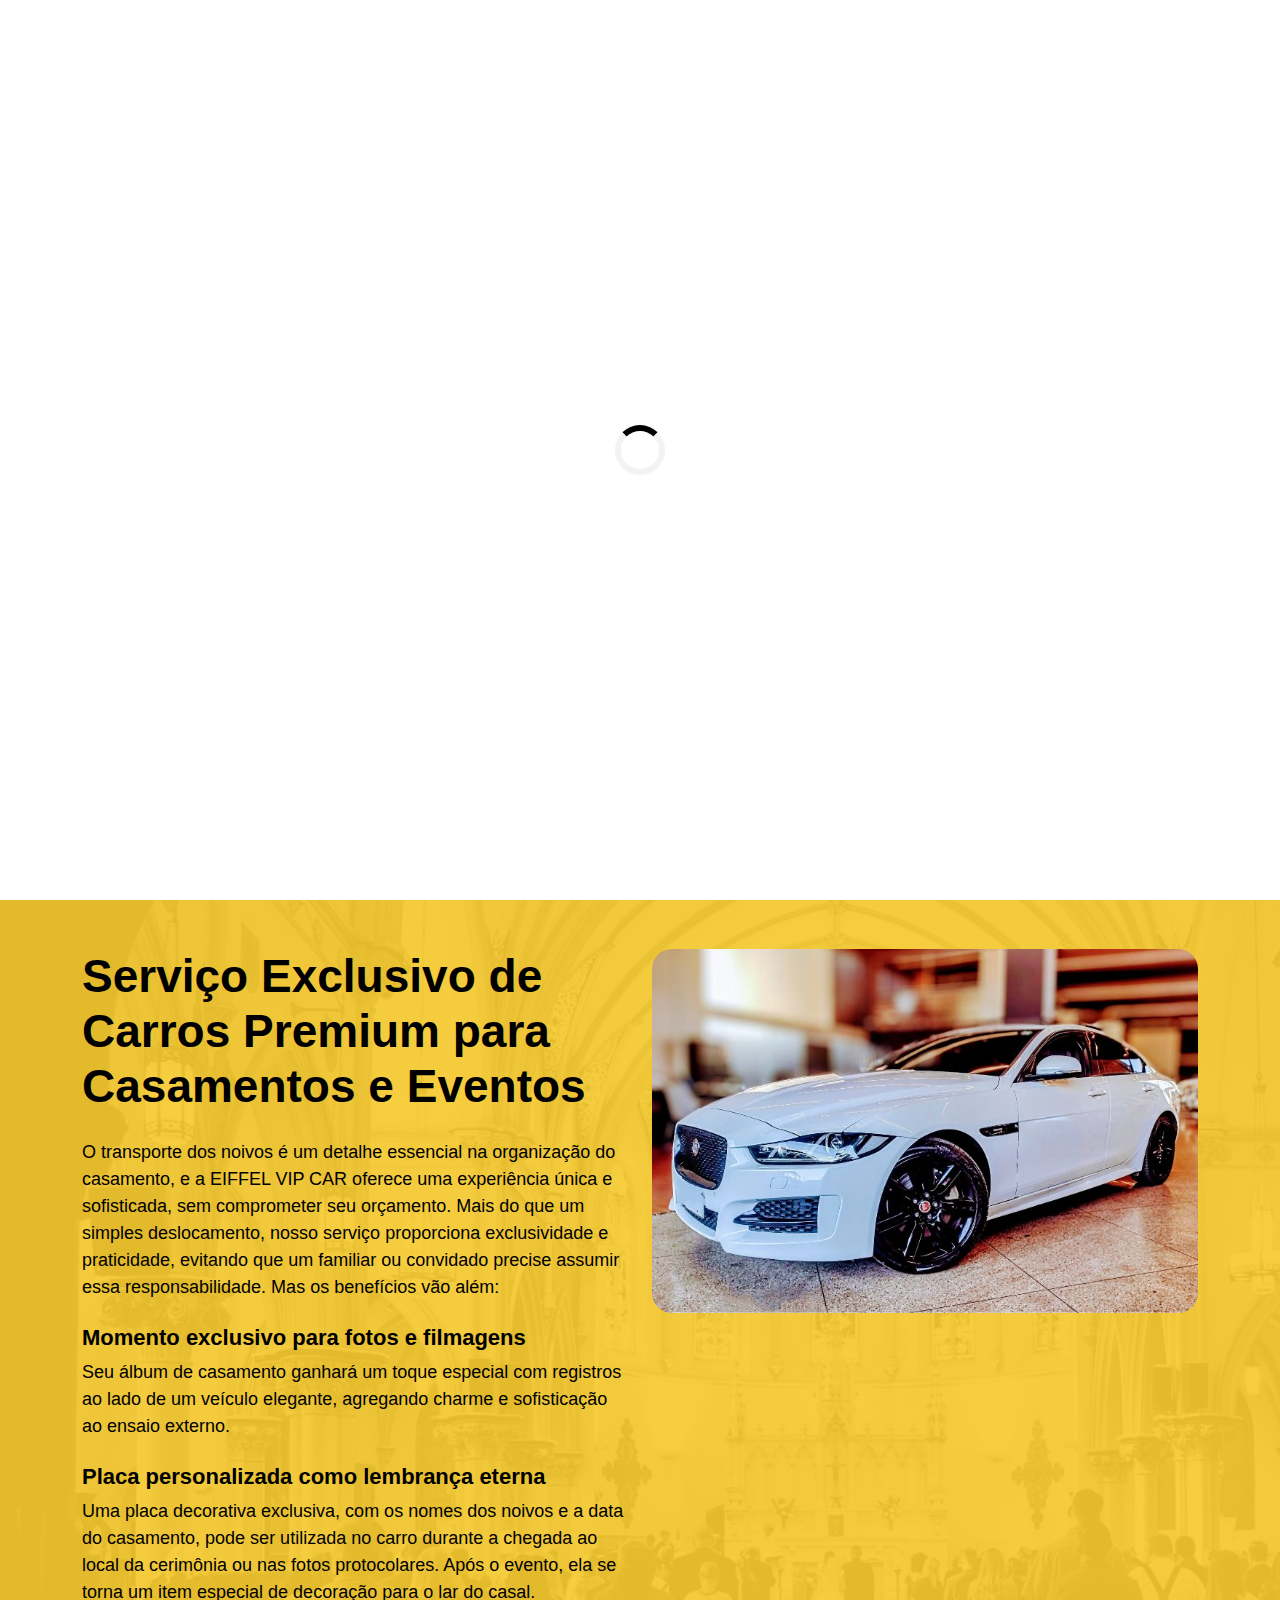
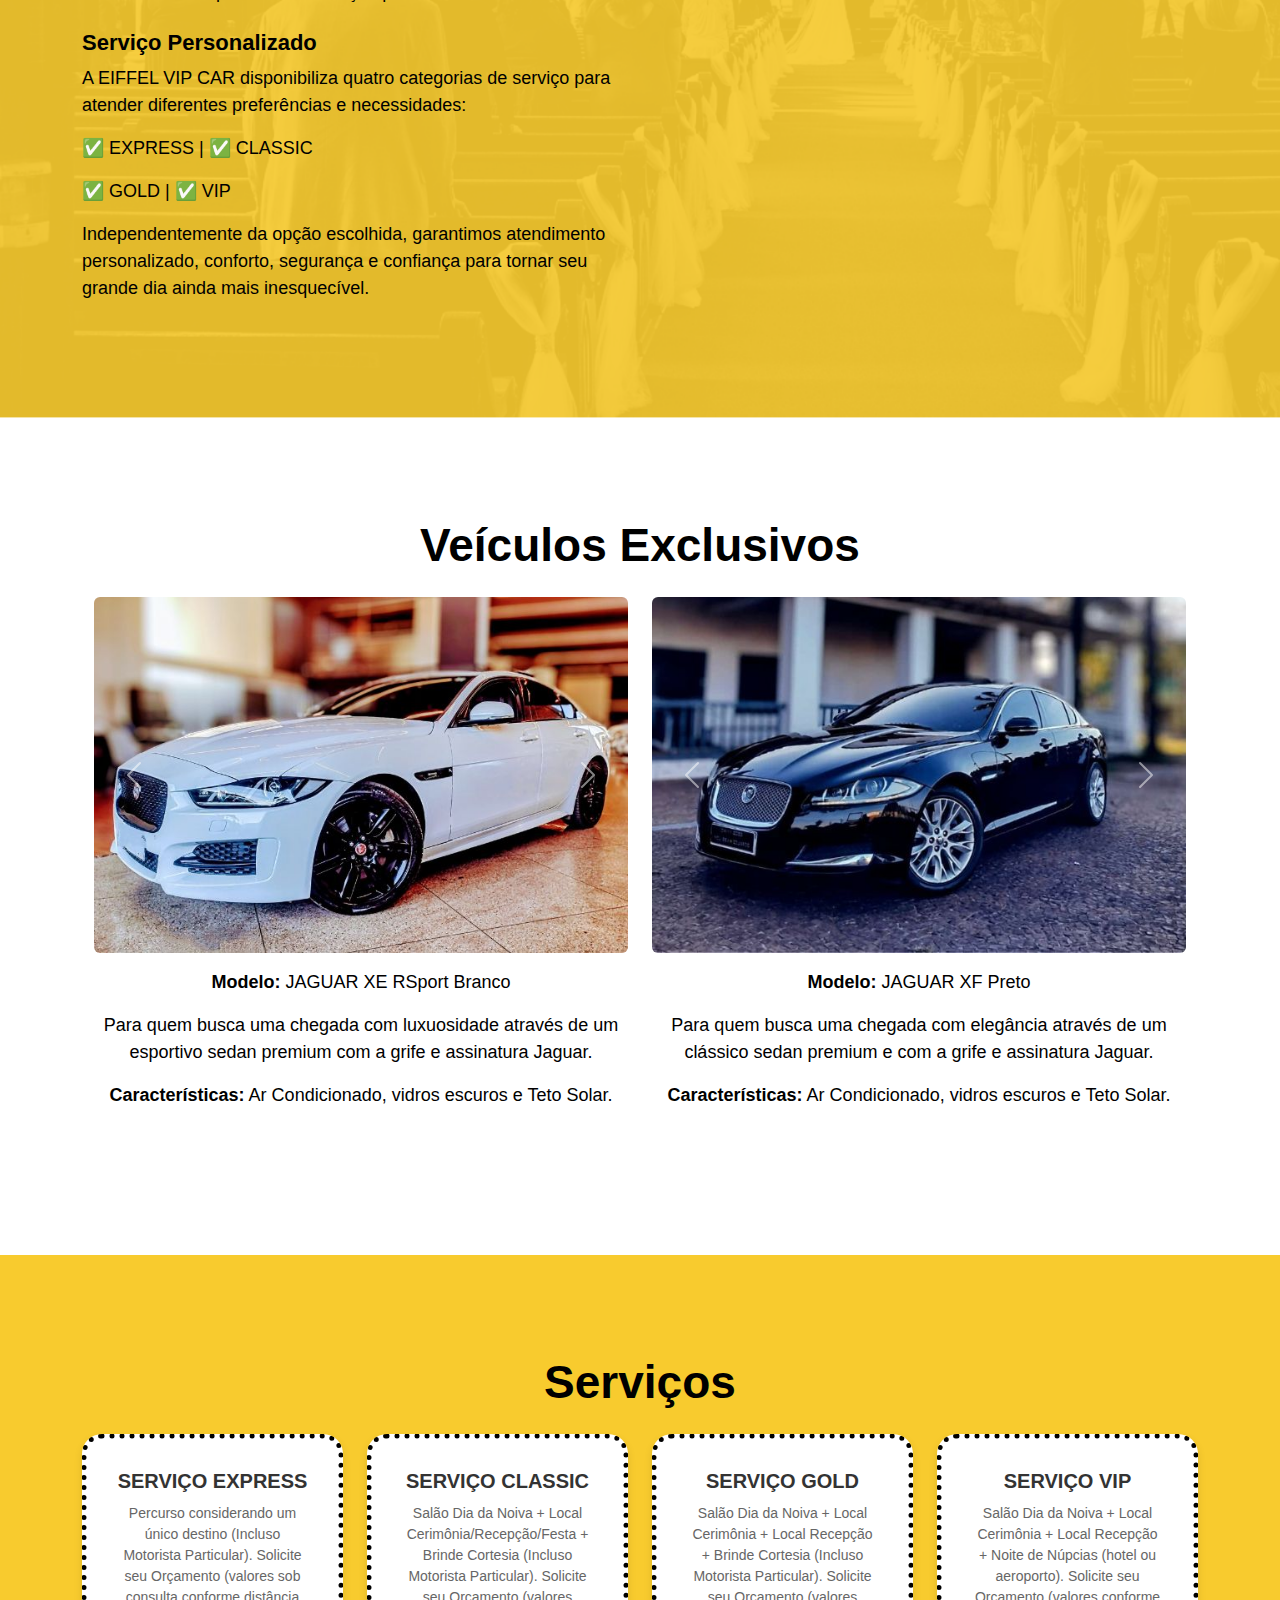
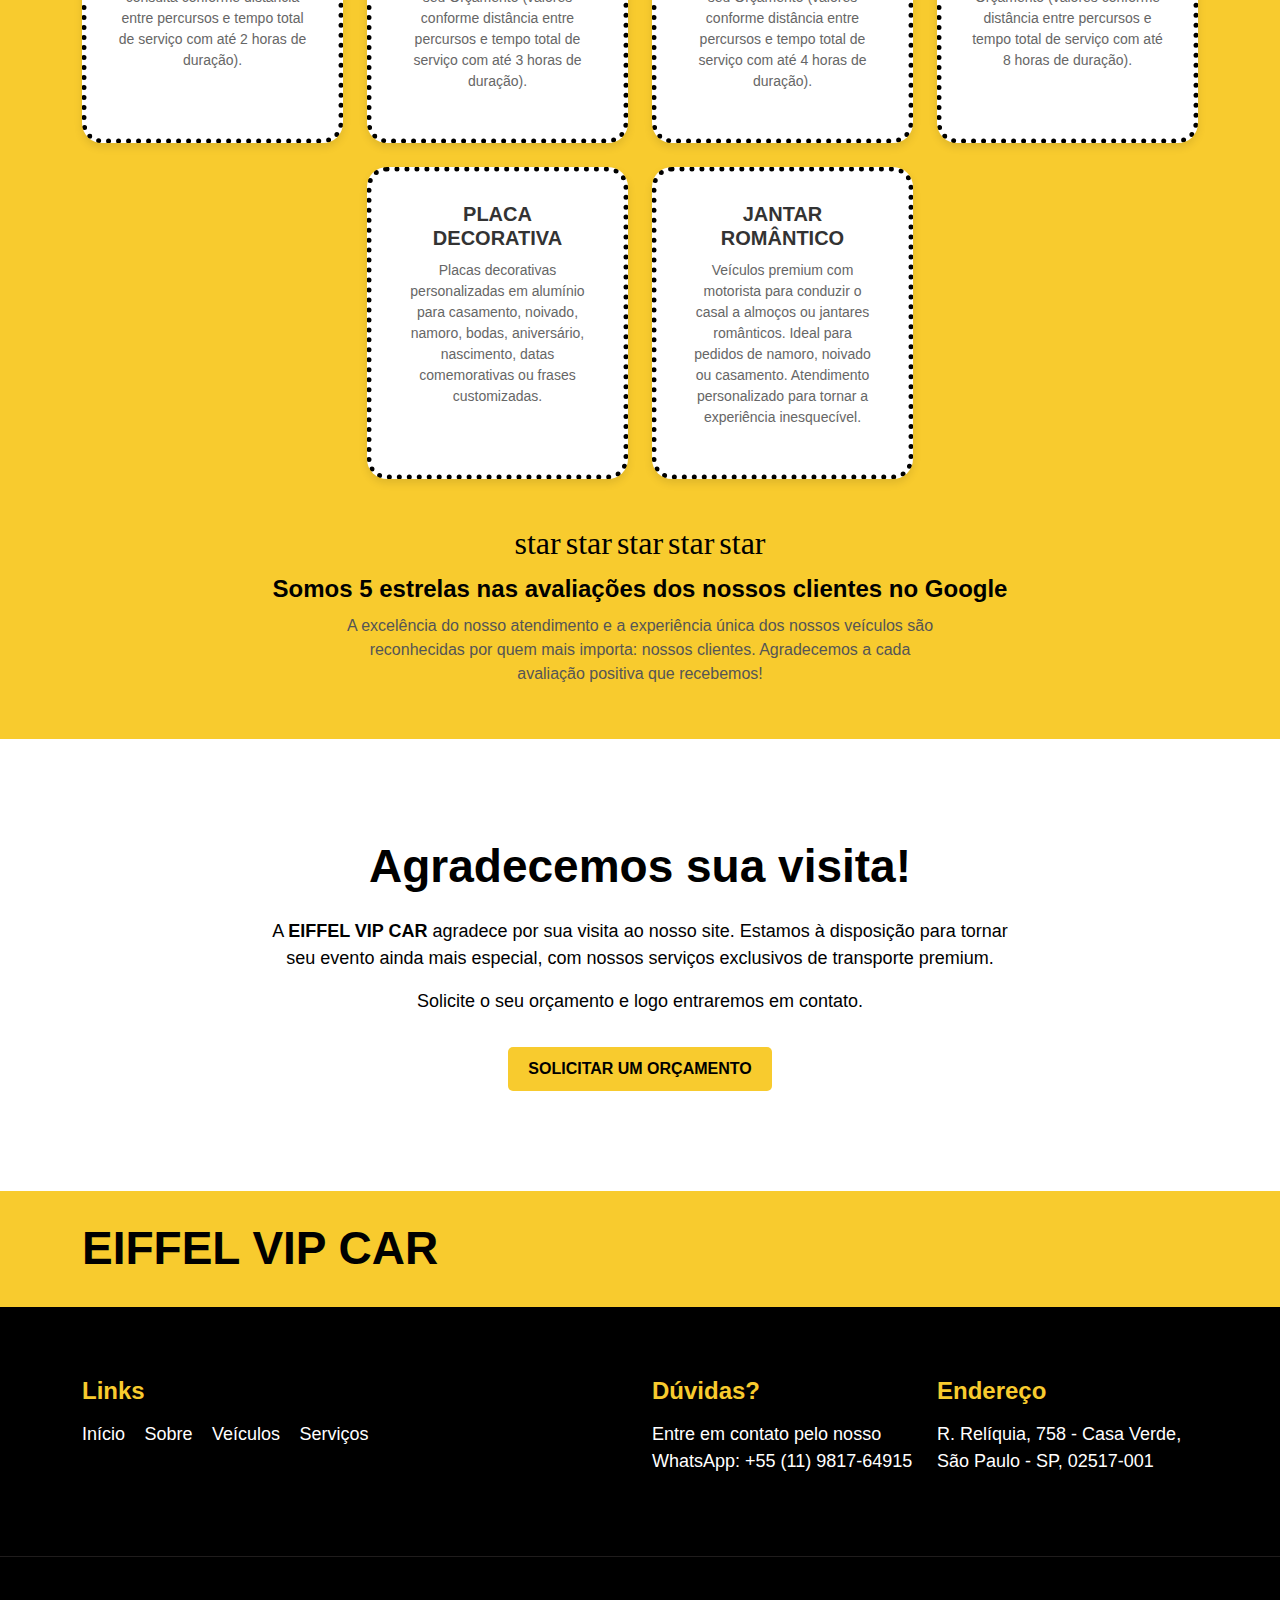
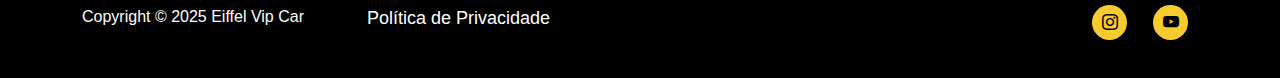
==== index.html @ 265a0d29 "feat: adiciona todos os arquivos do site" ====
<!doctype html>
<html lang="en">

<head>
    <meta charset="utf-8">
    <meta name="viewport" content="width=device-width, initial-scale=1">

    <!-- Segurança: Content Security Policy -->
    <meta http-equiv="Content-Security-Policy" content="
  default-src 'self';
  script-src 'self' https://cdn.jsdelivr.net https://cdn.emailjs.com;
  style-src 'self' https://fonts.googleapis.com https://cdnjs.cloudflare.com;
  img-src 'self' data: https://upload.wikimedia.org;
  font-src 'self' https://fonts.gstatic.com https://cdnjs.cloudflare.com;
  connect-src https://viacep.com.br https://api.emailjs.com;">

    <!-- Segurança: Controle de tipo MIME -->
    <meta http-equiv="X-Content-Type-Options" content="nosniff">

    <!-- Segurança: Política de Referência -->
    <meta name="referrer" content="strict-origin">

    <!-- SEO -->
    <meta name="title" content="EIFFEL VIP CAR - Carros Premium para Casamentos e Eventos">
    <meta name="description"
        content="Carros premium com motorista para casamentos e eventos especiais em São Paulo. Viva a experiência de luxo com a EIFFEL VIP CAR. Pacotes exclusivos para noivos.">
    <meta name="keywords"
        content="carros para casamento, aluguel de carros de luxo, motorista para eventos, jaguar para casamento, carro para noiva, traslado de luxo">
    <meta name="author" content="EIFFEL VIP CAR">
    <meta name="robots" content="index, follow">

    <!-- Open Graph / Facebook -->
    <meta property="og:type" content="website">
    <meta property="og:url" content="https://eiffelvipcar.com.br/">
    <meta property="og:title" content="EIFFEL VIP CAR - Carros Premium para Casamentos e Eventos">
    <meta property="og:description"
        content="Aluguel de carros premium com motorista para eventos especiais. Viva o luxo no seu grande dia.">
    <meta property="og:image" content="https://eiffelvipcar.com.br/images/eiffel-hero.jpg">

    <!-- Twitter -->
    <meta name="twitter:card" content="summary_large_image">
    <meta name="twitter:url" content="https://eiffelvipcar.com.br/">
    <meta name="twitter:title" content="EIFFEL VIP CAR - Carros Premium para Casamentos e Eventos">
    <meta name="twitter:description"
        content="Aluguel de carros premium com motorista para eventos especiais. Viva o luxo no seu grande dia.">
    <meta name="twitter:image" content="https://eiffelvipcar.com.br/images/eiffel-hero.jpg">

    <!-- Favicon -->
    <link rel="icon" href="images/icon/faviconeiffel.ico" type="image/jpeg">

    <!-- SEO Avançado e Performance -->
    <link rel="canonical" href="https://eiffelvipcar.com.br/">
    <meta name="theme-color" content="#000000">

    <title>EIFFEL VIP CAR - Carros Premium para Casamentos e Eventos</title>

    <!-- Fonts e CSS -->
    <link rel="preconnect" href="https://fonts.googleapis.com">
    <link rel="preconnect" href="https://fonts.gstatic.com" crossorigin>
    <link href="https://fonts.googleapis.com/css2?family=Outfit:wght@100;200;400;700&display=swap" rel="stylesheet">
    <link rel="stylesheet" href="https://cdnjs.cloudflare.com/ajax/libs/font-awesome/6.0.0/css/all.min.css">
    <link href="https://fonts.googleapis.com/css2?family=Material+Icons" rel="stylesheet">


    <link href="css/bootstrap.min.css" rel="stylesheet">
    <link href="css/bootstrap-icons.css" rel="stylesheet">
    <link href="css/templatemo-festava-live.css" rel="stylesheet">
</head>

<body>

    <!-- Spinner Overlay -->
    <div id="spinner-overlay">
        <div class="spinner"></div>
    </div>

    <main>
        <nav class="navbar navbar-expand-lg">
            <div class="container">
                <a class="navbar-brand">
                    <img src="images/eiffel-logo.png" alt="EIFFEL VIP CAR" class="navbar-logo">
                </a>

                <button class="navbar-toggler" type="button" data-bs-toggle="collapse" data-bs-target="#navbarNav"
                    aria-controls="navbarNav" aria-expanded="false" aria-label="Toggle navigation">
                    <span class="navbar-toggler-icon"></span>
                </button>

                <div class="collapse navbar-collapse" id="navbarNav">
                    <ul class="navbar-nav align-items-lg-center ms-auto me-lg-5">
                        <li class="nav-item">
                            <a class="nav-link click-scroll" href="#section_1">Início</a>
                        </li>
                        <li class="nav-item">
                            <a class="nav-link click-scroll" href="#section_2">Sobre</a>
                        </li>
                        <li class="nav-item">
                            <a class="nav-link click-scroll" href="#section_3">Veículos</a>
                        </li>
                        <li class="nav-item">
                            <a class="nav-link click-scroll" href="#section_4">Serviços</a>
                        </li>
                    </ul>
                </div>
            </div>
        </nav>

        <section class="hero-section" id="section_1">
            <div class="section-overlay"></div>

            <div class="container d-flex justify-content-center align-items-center">
                <div class="row">

                    <div class="col-12 mt-auto mb-5 text-center">

                        <h1 class="custom-title">Veículos Premium para Casamentos e Eventos</h1>

                        <a class="btn custom-btn smoothscroll" id="openFormButton">SOLICITAR UM ORÇAMENTO</a>
                    </div>

                    <div class="social-share">
                        <ul class="social-icon d-flex align-items-center justify-content-center">

                            <li class="social-icon-item">
                                <a href="https://www.instagram.com/eiffelvipcar/" class="social-icon-link"
                                    target="_blank" rel="noopener noreferrer">
                                    <span class="bi-instagram"></span>
                                </a>
                            </li>

                            <li class="social-icon-item ms-3">
                                <a href="https://www.youtube.com/@eiffelvipcar" class="social-icon-link" target="_blank"
                                    rel="noopener noreferrer">
                                    <span class="bi-youtube"></span>
                                </a>
                            </li>
                        </ul>
                    </div>

                </div>
            </div>
            </div>

            <div class="video-wrap">
                <img src="images/eiffel-hero.jpg" alt="Eiffel Hero Animation" class="custom-video">
            </div>

        </section>

        <section class="about-section section-padding" id="section_2">
            <div class="container">
                <div class="row">

                    <div class="col-lg-6 col-12 mb-4 mb-lg-0 d-flex align-items-center">
                        <div class="services-info">
                            <h2 class="text-black mb-4">Serviço Exclusivo de Carros Premium para Casamentos e Eventos
                            </h2>

                            <p class="text-black">O transporte dos noivos é um detalhe essencial na organização do
                                casamento, e a EIFFEL VIP CAR oferece uma experiência única e sofisticada, sem
                                comprometer seu orçamento.

                                Mais do que um simples deslocamento, nosso serviço proporciona exclusividade e
                                praticidade, evitando que um familiar ou convidado precise assumir essa
                                responsabilidade. Mas os benefícios vão além:
                            </p>

                            <h6 class="text-black mt-4">Momento exclusivo para fotos e filmagens</h6>

                            <p class="text-black">Seu álbum de casamento ganhará um toque especial com registros ao lado
                                de um veículo elegante, agregando charme e sofisticação ao ensaio externo.</p>

                            <h6 class="text-black mt-4">Placa personalizada como lembrança eterna</h6>

                            <p class="text-black">Uma placa decorativa exclusiva, com os nomes dos noivos e a data do
                                casamento, pode ser utilizada no carro durante a chegada ao local da cerimônia ou nas
                                fotos protocolares. Após o evento, ela se torna um item especial de decoração para o lar
                                do casal.</p>

                            <h6 class="text-black mt-4">Serviço Personalizado</h6>

                            <p class="text-black">
                                A EIFFEL VIP CAR disponibiliza quatro categorias de serviço para atender diferentes
                                preferências e necessidades:
                            </p>

                            <p class="text-black">
                                ✅ EXPRESS | ✅ CLASSIC
                            </p>

                            <p class="text-black">
                                ✅ GOLD | ✅ VIP
                            </p>

                            <p class="text-black">Independentemente da opção escolhida, garantimos atendimento
                                personalizado, conforto, segurança e confiança para tornar seu grande dia ainda mais
                                inesquecível.</p>

                        </div>
                    </div>

                    <div class="col-lg-6 col-12">
                        <div class="about-text-wrap">
                            <img src="images/services-details.jpg" class="about-image img-fluid">

                        </div>
                    </div>

                </div>
            </div>
        </section>

        <section class="artists-section section-padding" id="section_3">
            <div class="container">
                <div class="row justify-content-center">

                    <div class="col-12 text-center">
                        <h2 class="mb-4">Veículos Exclusivos</h2>
                    </div>

                    <div class="row d-flex flex-wrap">
                        <!-- Jaguar Branco -->
                        <div class="col-lg-6 col-12">
                            <div class="artists-thumb text-center">
                                <div class="artists-image-wrap">
                                    <div id="carouselJaguarWhite" class="carousel slide" data-bs-ride="carousel">
                                        <div class="carousel-inner rounded">
                                            <div class="carousel-item active">
                                                <img src="images/cars/jaguar-white.jpg" class="d-block w-100"
                                                    alt="Jaguar XE RSport Branco - 1">
                                            </div>
                                            <div class="carousel-item">
                                                <img src="images/cars/jaguar-white-interior.jpg" class="d-block w-100"
                                                    alt="Jaguar XE RSport Branco - 2">
                                            </div>
                                            <div class="carousel-item">
                                                <img src="images/cars/jaguar-white-show.jpg" class="d-block w-100"
                                                    alt="Jaguar XE RSport Branco - 3">
                                            </div>
                                        </div>
                                        <button class="carousel-control-prev" type="button"
                                            data-bs-target="#carouselJaguarWhite" data-bs-slide="prev">
                                            <span class="carousel-control-prev-icon" aria-hidden="true"></span>
                                            <span class="visually-hidden">Anterior</span>
                                        </button>
                                        <button class="carousel-control-next" type="button"
                                            data-bs-target="#carouselJaguarWhite" data-bs-slide="next">
                                            <span class="carousel-control-next-icon" aria-hidden="true"></span>
                                            <span class="visually-hidden">Próximo</span>
                                        </button>
                                    </div>
                                </div>
                                <div class="artists-description mt-3">
                                    <p><strong>Modelo:</strong> JAGUAR XE RSport Branco</p>
                                    <p>Para quem busca uma chegada com luxuosidade através de um esportivo sedan premium
                                        com a grife e assinatura Jaguar.</p>
                                    <p><strong>Características:</strong> Ar Condicionado, vidros escuros e Teto Solar.
                                    </p>
                                </div>
                            </div>
                        </div>

                        <!-- Jaguar Preto -->
                        <div class="col-lg-6 col-12">
                            <div class="artists-thumb text-center">
                                <div class="artists-image-wrap">
                                    <div id="carouselJaguarBlack" class="carousel slide" data-bs-ride="carousel">
                                        <div class="carousel-inner rounded">
                                            <div class="carousel-item active">
                                                <img src="images/cars/jaguar-black.jpg" class="d-block w-100"
                                                    alt="Jaguar XF Preto - 1">
                                            </div>
                                            <div class="carousel-item">
                                                <img src="images/cars/jaguar-black-interior.jpg" class="d-block w-100"
                                                    alt="Jaguar XF Preto - 2">
                                            </div>
                                            <div class="carousel-item">
                                                <img src="images/cars/jaguar-black-show.jpg" class="d-block w-100"
                                                    alt="Jaguar XF Preto - 3">
                                            </div>
                                        </div>
                                        <button class="carousel-control-prev" type="button"
                                            data-bs-target="#carouselJaguarBlack" data-bs-slide="prev">
                                            <span class="carousel-control-prev-icon" aria-hidden="true"></span>
                                            <span class="visually-hidden">Anterior</span>
                                        </button>
                                        <button class="carousel-control-next" type="button"
                                            data-bs-target="#carouselJaguarBlack" data-bs-slide="next">
                                            <span class="carousel-control-next-icon" aria-hidden="true"></span>
                                            <span class="visually-hidden">Próximo</span>
                                        </button>
                                    </div>
                                </div>
                                <div class="artists-description mt-3">
                                    <p><strong>Modelo:</strong> JAGUAR XF Preto</p>
                                    <p>Para quem busca uma chegada com elegância através de um clássico sedan premium e
                                        com a grife e assinatura Jaguar.</p>
                                    <p><strong>Características:</strong> Ar Condicionado, vidros escuros e Teto Solar.
                                    </p>
                                </div>
                            </div>
                        </div>

                    </div>
                </div>
            </div>
        </section>

        <section class="pricing-section section-padding section-bg pricing-rating" id="section_4">
            <div class="container">
                <div class="row justify-content-center">
                    <div class="col-lg-8 col-12 mx-auto">
                        <h2 class="text-center mb-4">Serviços</h2>
                    </div>
                </div>

                <!-- Cards de serviços -->
                <div class="row d-flex justify-content-center g-4">
                    <!-- SERVIÇO EXPRESS -->
                    <div class="col-lg-3 col-md-6 col-12 d-flex">
                        <div class="pricing-thumb flex-fill">
                            <h3>SERVIÇO EXPRESS</h3>
                            <p>
                                Percurso considerando um único destino (Incluso Motorista Particular).
                                Solicite seu Orçamento (valores sob consulta conforme distância entre percursos e tempo
                                total de serviço com até 2 horas de duração).
                            </p>
                        </div>
                    </div>

                    <!-- SERVIÇO CLASSIC -->
                    <div class="col-lg-3 col-md-6 col-12 d-flex">
                        <div class="pricing-thumb flex-fill">
                            <h3>SERVIÇO CLASSIC</h3>
                            <p>
                                Salão Dia da Noiva + Local Cerimônia/Recepção/Festa + Brinde Cortesia (Incluso Motorista
                                Particular).
                                Solicite seu Orçamento (valores conforme distância entre percursos e tempo total de
                                serviço com até 3 horas de duração).
                            </p>
                        </div>
                    </div>

                    <!-- SERVIÇO GOLD -->
                    <div class="col-lg-3 col-md-6 col-12 d-flex">
                        <div class="pricing-thumb flex-fill">
                            <h3>SERVIÇO GOLD</h3>
                            <p>
                                Salão Dia da Noiva + Local Cerimônia + Local Recepção + Brinde Cortesia (Incluso
                                Motorista Particular).
                                Solicite seu Orçamento (valores conforme distância entre percursos e tempo total de
                                serviço com até 4 horas de duração).
                            </p>
                        </div>
                    </div>

                    <!-- SERVIÇO VIP -->
                    <div class="col-lg-3 col-md-6 col-12 d-flex">
                        <div class="pricing-thumb flex-fill">
                            <h3>SERVIÇO VIP</h3>
                            <p>
                                Salão Dia da Noiva + Local Cerimônia + Local Recepção + Noite de Núpcias (hotel ou
                                aeroporto).
                                Solicite seu Orçamento (valores conforme distância entre percursos e tempo total de
                                serviço com até 8 horas de duração).
                            </p>
                        </div>
                    </div>

                    <!-- Placa Decorativa -->
                    <div class="col-lg-3 col-md-6 col-12 d-flex">
                        <div class="pricing-thumb flex-fill">
                            <h3>PLACA DECORATIVA</h3>
                            <p>
                                Placas decorativas personalizadas em alumínio para casamento, noivado, namoro, bodas,
                                aniversário, nascimento, datas comemorativas ou frases customizadas.
                            </p>
                        </div>
                    </div>

                    <!-- Jantar Romântico -->
                    <div class="col-lg-3 col-md-6 col-12 d-flex">
                        <div class="pricing-thumb flex-fill">
                            <h3>JANTAR ROMÂNTICO</h3>
                            <p>
                                Veículos premium com motorista para conduzir o casal a almoços ou jantares românticos.
                                Ideal para pedidos de namoro, noivado ou casamento. Atendimento personalizado para
                                tornar
                                a experiência inesquecível.
                            </p>
                        </div>
                    </div>
                </div>

                <!-- Conteúdo da sessão 5 estrelas (agora dentro da sessão de serviços) -->
                <div class="row justify-content-center mb-5 mt-5">
                    <div class="col-lg-8 col-12 text-center">
                        <div class="stars mb-3">
                            <span class="material-icons">star</span>
                            <span class="material-icons">star</span>
                            <span class="material-icons">star</span>
                            <span class="material-icons">star</span>
                            <span class="material-icons">star</span>
                        </div>
                        <h4 class="review-title">Somos 5 estrelas nas avaliações dos nossos clientes no Google</h4>
                        <p class="review-text">
                            A excelência do nosso atendimento e a experiência única dos nossos veículos são reconhecidas
                            por quem mais importa: nossos clientes.
                            Agradecemos a cada avaliação positiva que recebemos!
                        </p>
                    </div>
                </div>
            </div>
        </section>



        <section class="thank-you-section section-padding" id="section_5">
            <div class="container">
                <div class="row">
                    <div class="col-lg-8 col-12 mx-auto text-center">
                        <h2 class="mb-4">Agradecemos sua visita!</h2>
                        <p class="text-black">
                            A <strong>EIFFEL VIP CAR</strong> agradece por sua visita ao nosso site.
                            Estamos à disposição para tornar seu evento ainda mais especial, com nossos serviços
                            exclusivos de transporte premium.
                        </p>
                        <p class="text-black">
                            Solicite o seu orçamento e logo entraremos em contato.
                        </p>
                        <a href="#section_1" class="btn btn-primary mt-3">SOLICITAR UM ORÇAMENTO</a>
                    </div>
                </div>
            </div>
        </section>
    </main>

    <footer class="site-footer">
        <div class="site-footer-top">
            <div class="container">
                <div class="row">

                    <div class="col-lg-6 col-12">
                        <h2 class="text-black mb-lg-0">EIFFEL VIP CAR</h2>
                    </div>

                    <div class="col-lg-6 col-12 d-flex justify-content-lg-end align-items-center">
                        <ul class="social-icon d-flex justify-content-lg-end">
                            <li class="social-icon-item">
                            </li>
                        </ul>
                    </div>
                </div>
            </div>
        </div>

        <div class="container">
            <div class="row">

                <div class="col-lg-6 col-12 mb-4 pb-2">
                    <h5 class="site-footer-title mb-3">Links</h5>

                    <ul class="site-footer-links">
                        <li class="site-footer-link-item">
                            <a href="#section_1" class="site-footer-link">Início</a>
                        </li>

                        <li class="site-footer-link-item">
                            <a href="#section_2" class="site-footer-link">Sobre</a>
                        </li>

                        <li class="site-footer-link-item">
                            <a href="#section_3" class="site-footer-link">Veículos</a>
                        </li>

                        <li class="site-footer-link-item">
                            <a href="#section_4" class="site-footer-link">Serviços</a>
                        </li>
                    </ul>
                </div>

                <div class="col-lg-3 col-md-6 col-12 mb-4 mb-lg-0">
                    <h5 class="site-footer-title mb-3">Dúvidas?</h5>

                    <p class="text-white d-flex mb-1">
                        <a class="site-footer-link">
                            Entre em contato pelo nosso WhatsApp: +55 (11) 9817-64915
                        </a>
                    </p>
                </div>

                <div class="col-lg-3 col-md-6 col-11 mb-4 mb-lg-0 mb-md-0">
                    <h5 class="site-footer-title mb-3">Endereço</h5>

                    <p class="text-white d-flex mt-3 mb-2">
                        R. Relíquia, 758 - Casa Verde, São Paulo - SP, 02517-001
                    </p>
                </div>
            </div>
        </div>

        <div class="site-footer-bottom">
            <div class="container">
                <div class="row">

                    <div class="col-lg-3 col-12 mt-5">
                        <p class="copyright-text">Copyright © 2025 Eiffel Vip Car</p>
                    </div>

                    <div class="col-lg-6 col-12 mt-lg-5">
                        <ul class="site-footer-links">
                            <li class="site-footer-link-item">
                                <a href="politica-privacidade.html" class="site-footer-link">Política de Privacidade</a>
                            </li>
                        </ul>
                    </div>

                    <div class="col-lg-3 col-12 mt-lg-5 d-flex justify-content-lg-end justify-content-start">
                        <ul class="social-icon d-flex">
                            <li class="social-icon-item">
                                <a href="https://www.instagram.com/eiffelvipcar/" class="social-icon-link"
                                    target="_blank" rel="noopener noreferrer">
                                    <span class="bi-instagram"></span>
                                </a>
                            </li>
                            <li class="social-icon-item ms-3">
                                <a href="https://www.youtube.com/@eiffelvipcar" class="social-icon-link" target="_blank"
                                    rel="noopener noreferrer">
                                    <span class="bi-youtube"></span>
                                </a>
                            </li>
                        </ul>
                    </div>

                </div>
            </div>
        </div>

    </footer>

    <!-- Modal do Formulário -->
    <div id="formModal" class="modal">
        <div class="modal-content">
            <span class="close">&times;</span>
            <h2 id="form-title">Solicite um orçamento agora mesmo!</h2>
            <div id="form-container">
                <form id="contact-form" class="custom-form contact-form">
                    <div class="contact-form-body">
                        <div class="row">
                            <div class="col-lg-12 col-md-12 col-12">
                                <label for="contact-name">Nome Completo</label>
                                <input type="text" name="first_name" id="contact-first-name" class="form-control"
                                    maxlength="100" required>
                            </div>
                            <div class="col-lg-6 col-md-6 col-6">
                                <label for="contact-ddd">DDD</label>
                                <select name="ddd" id="contact-ddd" class="form-control" required>
                                    <option value="">DDD</option>
                                    <option value="11">11 - São Paulo</option>
                                    <option value="13">13 - Baixada Santista</option>
                                    <option value="19">19 - Campinas e região</option>
                                </select>
                            </div>
                            <div class="col-lg-6 col-md-6 col-6">
                                <label for="contact-whatsapp">WhatsApp</label>
                                <input type="tel" name="whatsapp" id="contact-whatsapp" class="form-control"
                                    maxlength="100" required>
                            </div>
                        </div>

                        <label for="contact-event">Tipo de Evento</label>
                        <select name="event" id="contact-event" class="form-control" required>
                            <option value="">Selecione</option>
                            <option value="casamento">Casamento</option>
                            <option value="debutante">Debutante</option>
                            <option value="jantar romântico">Jantar Romântico</option>
                            <option value="debutante">Aniversário</option>
                            <option value="bodas">Bodas</option>
                            <option value="tranfer executivo">Transfer Executivo</option>
                            <option value="placa">Placa Decorativa</option>
                        </select>

                        <label for="contact-date">Data do Evento (DD/MM/AAAA)</label>
                        <input type="text" name="date" id="contact-date" class="form-control" placeholder="DD/MM/AAAA"
                            required>

                        <div class="row">
                            <div class="col-lg-6 col-md-6 col-6">
                                <label for="contact-origin-cep">CEP de origem</label>
                                <input type="text" name="origin_cep" id="contact-origin-cep" class="form-control"
                                    maxlength="100" required>
                            </div>
                            <div class="col-lg-6 col-md-6 col-6">
                                <label for="contact-origin-number">Número</label>
                                <input type="text" name="origin_number" id="contact-origin-number" class="form-control"
                                    maxlength="5" required>
                            </div>
                        </div>

                        <div class="row">
                            <div class="col-lg-6 col-md-6 col-6">
                                <label for="contact-destination-cep">CEP de destino</label>
                                <input type="text" name="destination_cep" id="contact-destination-cep"
                                    class="form-control" maxlength="100" required>
                            </div>
                            <div class="col-lg-6 col-md-6 col-6">
                                <label for="contact-destination-number">Número</label>
                                <input type="text" name="destination_number" id="contact-destination-number"
                                    class="form-control" maxlength="5" required>
                            </div>
                        </div>

                        <label for="contact-time">Horário do Evento</label>
                        <input type="time" name="time" id="contact-time" class="form-control" required>

                        <label for="contact-message">Comentários ou Pedidos Especiais</label>
                        <textarea name="message" rows="3" class="form-control" id="contact-message"
                            maxlength="500"></textarea>

                        <p class="privacy-disclaimer mt-3">Ao submeter o formulário, você concorda com a nossa <a
                                href="politica-privacidade.html" target="_blank">Política de Privacidade</a>.</p>

                        <div class="col-lg-4 col-md-10 col-8 mx-auto">
                            <button type="submit" id="submit-btn" class="form-control">Solicitar Orçamento</button>

                        </div>
                    </div>
                </form>
            </div>
            <p id="response-message" class="success-message"></p>
        </div>
    </div>

    <!-- Script para chamada no ViaCEP e envio pelo emaijs -->
    <script src="https://cdn.jsdelivr.net/npm/@emailjs/browser@3/dist/email.min.js"></script>

    <!-- WhatsApp Button -->
    <a href="https://wa.me/5511981764915" class="whatsapp-button" target="_blank">
        <img src="https://upload.wikimedia.org/wikipedia/commons/6/6b/WhatsApp.svg" alt="WhatsApp">
    </a>
    <!-- JAVASCRIPT FILES -->
    <script src="js/jquery.min.js"></script>
    <script src="js/bootstrap.min.js"></script>
    <script src="js/jquery.sticky.js"></script>
    <script src="js/click-scroll.js"></script>
    <script src="js/custom.js"></script>

</body>

</html>
---- css/templatemo-festava-live.css ----
/*

TemplateMo 583 Festava Live

https://templatemo.com/tm-583-festava-live

*/


/*---------------------------------------
  CUSTOM PROPERTIES ( VARIABLES )             
-----------------------------------------*/
:root {
  --white-color:                  #ffffff;
  --primary-color:                #F8CB2E;
  --secondary-color:              #F8CB2E;
  --section-bg-color:             #F8CB2E;
  --custom-btn-bg-color:          #F8CB2E;
  --custom-btn-bg-hover-color:    #F8CB2E;
  --dark-color:                   #000000;
  --p-color:                      #000000;
  --border-color:                 #000000;
  --link-hover-color:             #F8CB2E;

  --body-font-family:             'Outfit', sans-serif;

  --h1-font-size:                 74px;
  --h2-font-size:                 46px;
  --h3-font-size:                 32px;
  --h4-font-size:                 28px;
  --h5-font-size:                 24px;
  --h6-font-size:                 22px;
  --p-font-size:                  18px;
  --btn-font-size:                14px;
  --copyright-font-size:          16px;

  --border-radius-large:          100px;
  --border-radius-medium:         20px;
  --border-radius-small:          10px;

  --font-weight-light:            300;
  --font-weight-normal:           400;
  --font-weight-bold:             700;
}

body {
  background-color: var(--white-color);
  font-family: var(--body-font-family); 
}


/*---------------------------------------
  TYPOGRAPHY               
-----------------------------------------*/

h2,
h3,
h4,
h5,
h6 {
  color: var(--dark-color);
}

h1,
h2,
h3,
h4,
h5,
h6 {
  font-weight: var(--font-weight-bold);
}

h1 {
  font-size: var(--h1-font-size);
}

h2 {
  font-size: var(--h2-font-size);
}

h3 {
  font-size: var(--h3-font-size);
}

h4 {
  font-size: var(--h4-font-size);
}

h5 {
  font-size: var(--h5-font-size);
}

h6 {
  font-size: var(--h6-font-size);
}

p {
  color: var(--p-color);
  font-size: var(--p-font-size);
  font-weight: 400;
}

ul li {
  color: var(--p-color);
  font-size: var(--p-font-size);
  font-weight: var(--font-weight-light);
}

a, 
button {
  touch-action: manipulation;
  transition: all 0.3s;
}

a {
  display: inline-block;
  color: var(--primary-color);
  text-decoration: none;
}

a:hover {
  color: var(--link-hover-color);
}

b,
strong {
  font-weight: var(--font-weight-bold);
}

.link-fx-1 {
  color: var(--white-color);
  position: relative;
  display: inline-flex;
  align-items: center;
  height: 32px;
  padding: 0 6px;
  text-decoration: none;
  -webkit-font-smoothing: antialiased;
  -moz-osx-font-smoothing: grayscale;
}

.link-fx-1:hover {
  color: var(--link-hover-color);
}

.link-fx-1:hover::before {
  transform: translateX(17px) scaleX(0);
  transition: transform .2s;
}

.link-fx-1:hover .icon circle {
  stroke-dashoffset: 200;
  transition: stroke-dashoffset .2s .1s;
}

.link-fx-1:hover .icon line {
  transform: rotate(-180deg);
}

.link-fx-1:hover .icon line:last-child {
  transform: rotate(180deg);
}

.link-fx-1::before {
  content: "";
  position: absolute;
  bottom: 0;
  left: 0;
  width: 100%;
  height: 1px;
  background-color: currentColor;
  transform-origin: right center;
  transition: transform .2s .1s;
}

.link-fx-1 .icon {
  position: absolute;
  right: 0;
  bottom: 0;
  transform: translateX(100%) rotate(90deg);
  font-size: 32px;
}

.icon {
  --size: 1em;
  height: var(--size);
  width: var(--size);
  display: inline-block;
  color: inherit;
  fill: currentColor;
  line-height: 1;
  flex-shrink: 0;
  max-width: initial;
}

.link-fx-1 .icon circle {
  stroke-dasharray: 100;
  stroke-dashoffset: 100;
  transition: stroke-dashoffset .2s;
}

.link-fx-1 .icon line {
  transition: transform .4s;
  transform-origin: 13px 15px;
}

.link-fx-1 .icon line:last-child {
  transform-origin: 19px 15px;
}


/*---------------------------------------
  SECTION               
-----------------------------------------*/
.section-padding {
  padding-top: 100px;
  padding-bottom: 100px;
}

.section-bg {
  background-color: var(--section-bg-color);
}

.section-overlay + .container {
  position: relative;
}

.tab-content {
  background-color: var(--white-color);
  border-radius: var(--border-radius-medium);
  padding: 45px;
}

.nav-tabs {
  background-color: var(--section-bg-color);
  border-radius: var(--border-radius-large);
  border-bottom: 0;
  padding: 15px;
}

.nav-tabs .nav-link {
  border-radius: var(--border-radius-large);
  border: 0;
  padding: 15px 25px;
  transition: all 0.3s;
}

.nav-tabs .nav-link:first-child {
  margin-right: 15px;
}

.nav-tabs .nav-item.show .nav-link, 
.nav-tabs .nav-link.active,
.nav-tabs .nav-link:focus, 
.nav-tabs .nav-link:hover {
  background: var(--white-color);
  box-shadow: 0 1rem 3rem rgba(0,0,0,.175);
  color: var(--primary-color);
}

.nav-tabs h5 {
  color: var(--p-color); 
  margin-bottom: 0;
}

.nav-tabs .nav-link.active h5,
.nav-tabs .nav-link:focus h5, 
.nav-tabs .nav-link:hover h5 {
  color: var(--primary-color);
}


/*---------------------------------------
  CUSTOM ICON COLOR               
-----------------------------------------*/
.custom-icon {
  color: var(--secondary-color);
}


/*---------------------------------------
  CUSTOM BUTTON               
-----------------------------------------*/
.custom-btn {
  background: var(--custom-btn-bg-color);
  border: 2px solid transparent;
  border-radius: var(--border-radius-large);
  color: black;
  font-size: var(--btn-font-size);
  font-weight: var(--font-weight-bold);
  line-height: normal;
  transition: all 0.3s;
  padding: 10px 20px;
}

.custom-btn:hover {
  background: var(--custom-btn-bg-hover-color);
  color: black;
}

.custom-border-btn {
  background: transparent;
  border: 2px solid var(--custom-btn-bg-color);
  color: var(--custom-btn-bg-color);
}

.navbar-expand-lg .navbar-nav .nav-link.custom-btn:hover,
.custom-border-btn:hover {
  background: var(--custom-btn-bg-hover-color);
  border-color: transparent;
  color: var(--white-color);
}

.custom-btn-bg-white {
  border-color: var(--white-color);
  color: var(--white-color);
}

/*---------------------------------------
  VIDEO              
-----------------------------------------*/
video-wrap {
  z-index: -100;
  position: relative; /* necessário para posicionar .custom-video absoluta dentro dele */
  width: 100%;
  height: 100vh; /* ou outra altura conforme necessário */
  overflow: hidden;
}

.custom-video {
  position: absolute;
  top: 0;
  left: 0;
  object-fit: cover;
  width: 100%;
  height: 100%;
  transform: scale(1.2); /* começa com zoom */
  animation: zoomOut 6s ease-out forwards;
}

/* Animação de zoom out */
@keyframes zoomOut {
  0% {
    transform: scale(1.2);
  }
  100% {
    transform: scale(1);
  }
}

/*---------------------------------------
  NAVIGATION              
-----------------------------------------*/
.sticky-wrapper {
  position: absolute;
  top: 0;
  right: 0;
  left: 0;
}

.sticky-wrapper.is-sticky .navbar {
  background-color: var(--dark-color);
}

.navbar {
  background: transparent;
  z-index: 9;
}

.navbar-brand,
.navbar-brand:hover {
  color: var(--white-color);
  font-size: var(--h5-font-size);
  font-weight: var(--font-weight-bold);
}

.navbar-expand-lg .navbar-nav .nav-link {
  border-radius: var(--border-radius-large);
  margin: 10px;
  padding: 10px 20px;
}

.navbar-nav .nav-link {
  display: inline-block;
  color: var(--white-color);
  font-size: var(--p-font-size);
  font-weight: var(--font-weight-normal);
  position: relative;
  padding-top: 15px;
  padding-bottom: 15px;
}

.navbar-nav .nav-link.active, 
.navbar-nav .nav-link:hover {
  color: var(--secondary-color);
}

.navbar-toggler {
  border: 0;
  padding: 0;
  cursor: pointer;
  margin: 0;
  width: 30px;
  height: 35px;
  outline: none;
}

.navbar-toggler:focus {
  outline: none;
  box-shadow: none;
}

.navbar-toggler[aria-expanded="true"] .navbar-toggler-icon {
  background: transparent;
}

.navbar-toggler[aria-expanded="true"] .navbar-toggler-icon:before,
.navbar-toggler[aria-expanded="true"] .navbar-toggler-icon:after {
  transition: top 300ms 50ms ease, -webkit-transform 300ms 350ms ease;
  transition: top 300ms 50ms ease, transform 300ms 350ms ease;
  transition: top 300ms 50ms ease, transform 300ms 350ms ease, -webkit-transform 300ms 350ms ease;
  top: 0;
}

.navbar-toggler[aria-expanded="true"] .navbar-toggler-icon:before {
  transform: rotate(45deg);
}

.navbar-toggler[aria-expanded="true"] .navbar-toggler-icon:after {
  transform: rotate(-45deg);
}

.navbar-toggler .navbar-toggler-icon {
  background: var(--white-color);
  transition: background 10ms 300ms ease;
  display: block;
  width: 30px;
  height: 2px;
  position: relative;
}

.navbar-toggler .navbar-toggler-icon:before,
.navbar-toggler .navbar-toggler-icon:after {
  transition: top 300ms 350ms ease, -webkit-transform 300ms 50ms ease;
  transition: top 300ms 350ms ease, transform 300ms 50ms ease;
  transition: top 300ms 350ms ease, transform 300ms 50ms ease, -webkit-transform 300ms 50ms ease;
  position: absolute;
  right: 0;
  left: 0;
  background: var(--white-color);
  width: 30px;
  height: 2px;
  content: '';
}

.navbar-toggler .navbar-toggler-icon::before {
  top: -8px;
}

.navbar-toggler .navbar-toggler-icon::after {
  top: 8px;
}

.navbar-logo {
  height: 50px; /* Ajuste conforme necessário */
  width: auto;
  max-width: 150px; /* Para evitar que fique muito grande */
}


/*---------------------------------------
  HERO        
-----------------------------------------*/
.hero-section {
  position: relative;
  overflow: hidden;
  padding-top: 100px;
  height: calc(100vh - 51px);
}

/* DESKTOP: sobe um pouco a imagem */
@media screen and (min-width: 769px) {
  .custom-video {
    object-position: center 80%; /* sobe um pouco verticalmente */
  }
}

/* MOBILE: empurra a imagem para a direita */
@media screen and (max-width: 768px) {
  .custom-video {
    object-position: 10% center; /* empurra para a direita */
  }
}

.hero-section small {
  color: var(--white-color);
  text-transform: uppercase;
}

.hero-section .section-overlay {
  z-index: 2;
  opacity: 0.45;
}

.hero-section .container {
  position: relative;
  z-index: 2;
  height: 100%;
  padding-bottom: 50px;
}

.hero-section .container .row {
  height: 100%;
}

.custom-title {
  color: white; /* Mantém o preenchimento branco */
  text-shadow: 
  -2px -2px 0 #000000,  
  2px -2px 0 #000000,  
 -2px  2px 0 #000000,  
  2px  2px 0 #000000,  
 -2px  0px 0 #000000,  
  2px  0px 0 #000000,  
  0px -2px 0 #000000,  
  0px  2px 0 #000000;
 
}

/* Seção de Avaliações */
.review-section {
  background-color: #fff;
  padding: 50px 0;
  text-align: center;
}

.stars {
  display: flex;
  justify-content: center;
  gap: 5px;
  margin-bottom: 15px;
}

.stars .material-icons {
  font-size: 2rem;
  color: black;
}

.review-title {
  font-size: 1.5rem;
  font-weight: bold;
  color: #000;
  margin-bottom: 10px;
}

.review-text {
  font-size: 1rem;
  color: #555;
  max-width: 600px;
  margin: 0 auto;
}

/*---------------------------------------
  ABOUT              
-----------------------------------------*/
.about-section {
  background-image: url('../images/services.jpg');
  background-color: #F8CB2E;
  background-repeat: no-repeat;
  background-size: cover;
  position: relative;
}

.about-image {
  border-radius: var(--border-radius-medium);
  display: block;
}

.about-text-wrap {
  position: relative;
}

.about-text-icon {
  background: var(--primary-color);
  border-radius: 100%;
  font-size: var(--h3-font-size);
  width: 70px;
  height: 70px;
  line-height: 70px;
  text-align: center;
}

.about-text-info {
  backdrop-filter: blur(5px) saturate(180%);
  -webkit-backdrop-filter: blur(5px) saturate(180%);
  background-color: rgba(255, 255, 255, 0.75);
  border-radius: var(--border-radius-medium);
  border: 1px solid rgba(209, 213, 219, 0.3);
  position: absolute;
  bottom: 0;
  right: 0;
  left: 0;
  margin: 20px;
  padding: 35px;
}

/*---------------------------------------
  CARS              
-----------------------------------------*/
.artists-thumb {
  position: relative;
  overflow: hidden;
  margin-bottom: 30px;
}

.artists-image {
  border-radius: var(--border-radius-medium);
  display: block;
  width: 100%;
}

.artists-thumb:hover .artists-hover {
  transform: translateY(0);
  opacity: 1;
}

.artists-hover {
  background-color: var(--primary-color);
  background-color: rgba(248, 203, 46, 0.75);
  border-radius: var(--border-radius-medium);
  backdrop-filter: blur(5px) saturate(180%);
  -webkit-backdrop-filter: blur(5px) saturate(180%);
  margin: 20px;
  padding: 35px;
  transition: all 0.5s ease;
  transform: translateY(100%);
  position: absolute;
  bottom: 0;
  right: 0;
  left: 0;
  opacity: 0;
}

.artists-hover p strong {
  color: var(--white-color);
  display: inline-block;
  min-width: 180px;
  margin-right: 20px;
}

.artists-hover p a {
  color: var(--secondary-color);
}

.artists-hover p a:hover {
  color: var(--white-color);
}

.artists-hover hr {
  margin: 1.5rem 0;
}

/*---------------------------------------
  CUSTOM FORM               
-----------------------------------------*/
.custom-form .form-control {
  color: var(--p-color);
  margin-bottom: 24px;
  padding-top: 13px;
  padding-bottom: 13px;
  border: 1px solid #ccc; /* Mantém a borda padrão */
  outline: none;
  transition: all 0.2s ease-in-out;
}

.custom-form .form-control:focus {
  outline: 2px solid #F8CB2E; /* Define o contorno amarelo */
  border-color: #F8CB2E; /* Altera a cor da borda para amarelo */
  box-shadow: none; /* Remove o azul padrão do Chrome/Edge */
}

.custom-form button[type="submit"] {
  background: var(--custom-btn-bg-color);
  border: none;
  border-radius: var(--border-radius-large);
  color: black;
  font-size: var(--p-font-size);
  font-weight: var(--font-weight-medium);
  transition: all 0.3s;
  margin-bottom: 0;
}

.custom-form button[type="submit"]:hover,
.custom-form button[type="submit"]:focus {
  background: var(--custom-btn-bg-hover-color);
  border-color: transparent;
}


/*---------------------------------------
  SITE FOOTER              
-----------------------------------------*/
.site-footer {
  background-color: var(--dark-color);
  position: relative;
  overflow: hidden;
  padding-bottom: 30px;
}

.site-footer-top {
  background-color: var(--secondary-color);
  background-image: url('../images/nainoa-shizuru-NcdG9mK3PBY-unsplash.jpg');
  background-repeat: no-repeat;
  margin-bottom: 70px;
  padding-top: 30px;
  padding-bottom: 30px;
}

.site-footer-bottom {
  border-top: 1px solid #1f1c1c;
  margin-top: 60px;
}

.site-footer-title {
  color: var(--primary-color); 
}

.site-footer-link,
.copyright-text {
  color: var(--white-color);
}

.site-footer-links {
  padding-left: 0;
}

.site-footer-link-item {
  list-style: none;
  display: inline-block;
  margin-right: 15px;
}

.copyright-text {
  font-size: var(--copyright-font-size);
}


/*---------------------------------------
  SOCIAL ICON               
-----------------------------------------*/
.social-icon {
  margin: 0;
  padding: 0;
}

.social-icon-item {
  list-style: none;
  display: inline-block;
  vertical-align: top;
}

.social-icon-link {
  background: var(--secondary-color);
  border-radius: var(--border-radius-large);
  color: black;
  font-size: var(--copyright-font-size);
  display: block;
  margin-right: 10px;
  text-align: center;
  width: 35px;
  height: 35px;
  line-height: 36px;
  transition: background 0.2s, color 0.2s;
}

.social-icon-link:hover {
  background: var(--primary-color);
  color: var(--white-color);
}

.social-icon-link span {
  display: block;
}

.social-icon-link span:hover::before{
  animation: spinAround 2s linear infinite;
}

@keyframes spinAround {
  from {
    transform: rotate(0deg)
  }
  to {
    transform: rotate(360deg);
  }
}


/*---------------------------------------
  RESPONSIVE STYLES               
-----------------------------------------*/
@media screen and (max-width: 991px) {
  h1 {
    font-size: 62px;
  }

  h2 {
    font-size: 36px;
  }

  h3 {
    font-size: 32px;
  }

  h4 {
    font-size: 28px;
  }

  h5 {
    font-size: 20px;
  }

  h6 {
    font-size: 18px;
  }

  .section-padding {
    padding-top: 50px;
    padding-bottom: 50px;
  }
  
  .navbar {
    background-color: var(--dark-color);
  }

  .navbar-expand-lg .navbar-nav {
    padding-bottom: 30px;
  }

  .navbar-expand-lg .navbar-nav .nav-link {
    padding: 0;
  }

  .hero-section {
    padding-top: 150px;
  }

  .pricing-thumb {
    padding: 35px;
  }

  .schedule-table h3 {
    font-size: 22px;
  }

  .schedule-table th {
    padding: 20px;
  }

  .schedule-table tr, 
  .schedule-table td {
    padding: 25px;
  }

  .ticket-section {
    padding-top: 130px;
  }

  .ticket-form {
    padding: 30px;
  }
}

@media screen and (max-width: 767px) {
  .custom-btn {
    font-size: 14px;
    padding: 10px 20px;
  }
}

@media screen and (max-width: 480px) {
  h1 {
    font-size: 52px;
  }

  h2 {
    font-size: 28px;
  }

  h3 {
    font-size: 26px;
  }

  h4 {
    font-size: 22px;
  }

  h5 {
    font-size: 20px;
  }
  
}

/* WhatsApp Button =======================================*/
.whatsapp-button {
  position: fixed;
  bottom: 20px;
  right: 20px;
  width: 60px;
  height: 60px;
  background-color: #25D366;
  border-radius: 50%;
  box-shadow: 0px 4px 10px rgba(0, 0, 0, 0.2);
  display: flex;
  align-items: center;
  justify-content: center;
  z-index: 1000;
  transition: transform 0.3s ease, box-shadow 0.3s ease;
  overflow: hidden;
}

.whatsapp-button:hover {
  transform: scale(1.1);
  box-shadow: 0px 6px 14px rgba(0, 0, 0, 0.3);
}

.whatsapp-button img {
  width: 90%;
  height: 90%;
  object-fit: cover;
  border-radius: 50%;
}

/* Modal */
.modal {
  display: none; /* Mantém o modal oculto por padrão */
  position: fixed;
  z-index: 1000;
  left: 0;
  top: 0;
  width: 100%;
  height: 100vh;
  background-color: rgba(0, 0, 0, 0.5);
  align-items: center;
  justify-content: center;
  overflow-y: auto;
  padding: 20px;
}

/* Classe que exibe o modal corretamente */
.modal.show {
  display: flex;
}

.modal-content {
  background-color: white;
  padding: 20px;
  border-radius: 10px;
  width: 90%;
  max-width: 600px;
  box-shadow: 0 4px 10px rgba(0, 0, 0, 0.3);
  max-height: 90vh;
  overflow-y: auto;
}

.close {
  float: right;
  font-size: 28px;
  font-weight: bold;
  cursor: pointer;
}

.form-control {
  margin-bottom: 10px;
  padding: 10px;
  font-size: 16px;
  border-radius: 5px;
  border: 1px solid #ccc;
  width: 100%;
}

/* Plans */

.pricing-rating {
  padding-bottom: 5px; /* ajuste conforme o visual desejado */
}

.pricing-thumb {
  border: 5px dotted var(--dark-color);
  border-radius: var(--border-radius-medium);
  position: relative;
  padding: 30px;
  background: #fff;
  text-align: center;
  display: flex;
  flex-direction: column;
  justify-content: space-between;
  box-shadow: 0 4px 8px rgba(0, 0, 0, 0.1);
  height: 100%;
}

.pricing-thumb h3 {
  color: #333;
  font-size: 20px;
  font-weight: bold;
  margin-bottom: 10px;
}

.pricing-thumb p {
  font-size: 14px;
  color: #666;
  flex-grow: 1;
}

.btn-primary {
  background-color: var(--secondary-color);
  color: black;
  border: none;
  padding: 10px 20px;
  border-radius: 5px;
  font-weight: bold;
  margin-top: 15px;
}

.btn-primary:hover {
  background-color: var(--primary-color);
}

.pricing-tag {
  background-color: var(--secondary-color);
  border-radius: var(--border-radius-large);
  color: var(--white-color);
  font-weight: var(--font-weight-bold);
  text-align: center;
  display: flex;
  flex-direction: column;
  justify-content: center;
  align-items: center;
  width: 120px;
  height: 120px;
  position: absolute;
  top: 0;
  right: 0;
  margin: 20px;
}

.pricing-tag span {
  font-size: 180%;
  line-height: normal;
}

/* Loader visual */
.loader {
  border: 2px solid #f3f3f3;
  border-top: 2px solid #3498db;
  border-radius: 50%;
  width: 16px;
  height: 16px;
  animation: spin 1s linear infinite;
  display: inline-block;
}

/* Loader animation */
@keyframes spin {
  0% { transform: rotate(0deg); }
  100% { transform: rotate(360deg); }
}


/* ============== Spinner Overlay */
#spinner-overlay {
  position: fixed;
  top: 0;
  left: 0;
  width: 100vw;
  height: 100vh;
  background-color: white; /* Pode trocar por black se quiser */
  display: flex;
  justify-content: center;
  align-items: center;
  z-index: 9999;
  transition: opacity 0.3s ease;
}

/* Spinner preto */
.spinner {
  border: 6px solid #f3f3f3;
  border-top: 6px solid #000;
  border-radius: 50%;
  width: 50px;
  height: 50px;
  animation: spin 1s linear infinite;
}

@keyframes spin {
  0% { transform: rotate(0deg); }
  100% { transform: rotate(360deg); }
}

/* Esconde o overlay após carregamento */
#spinner-overlay.hidden {
  opacity: 0;
  pointer-events: none;
}
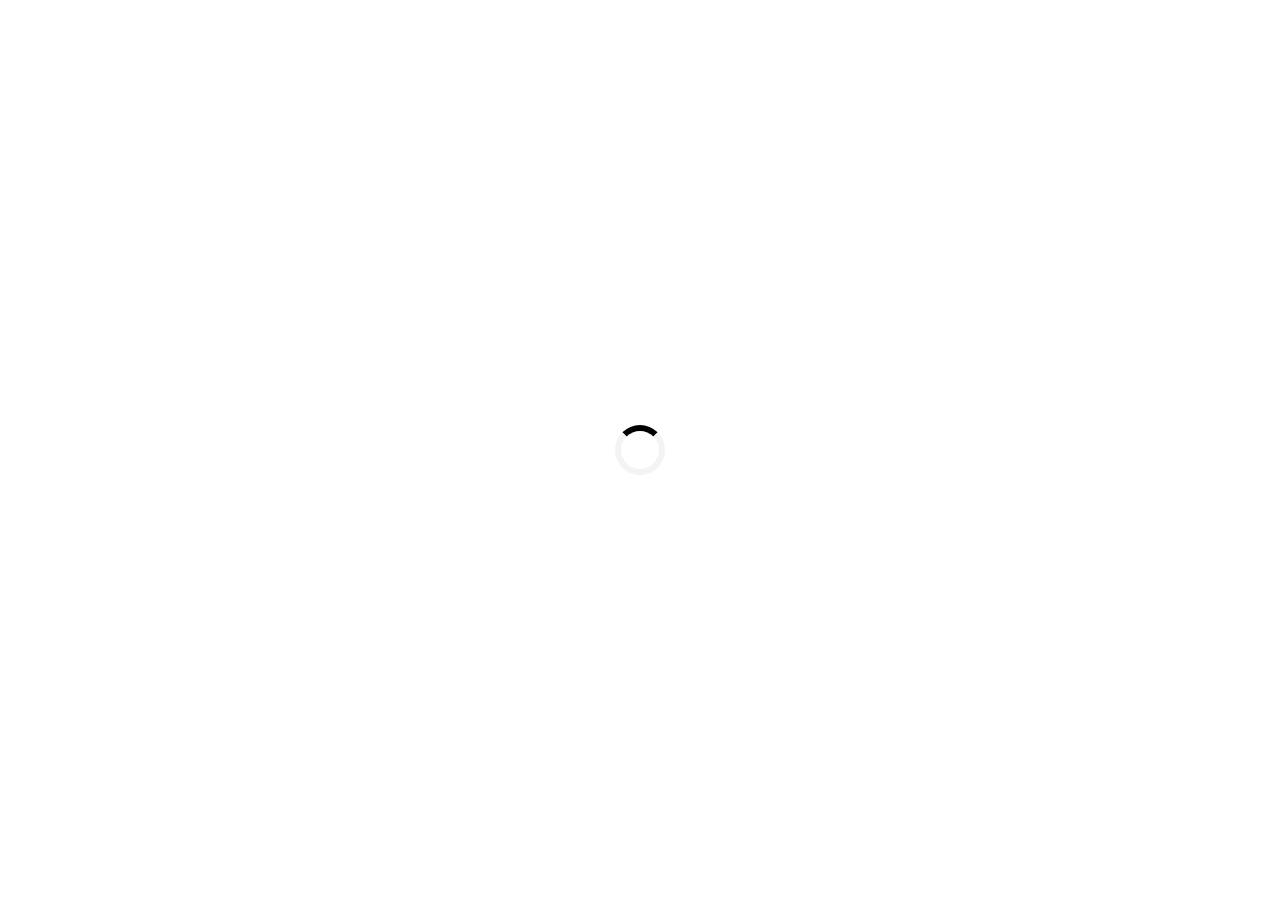
==== commit 7c7fdb35: "refactor: melhorias em JS e CSS" ====
--- a/index.html
+++ b/index.html
@@ -74,7 +74,7 @@
         <div class="spinner"></div>
     </div>
 
-    <main>
+    <main id="conteudo" class="d-none">
         <nav class="navbar navbar-expand-lg">
             <div class="container">
                 <a class="navbar-brand">
@@ -115,7 +115,7 @@
 
                         <h1 class="custom-title">Veículos Premium para Casamentos e Eventos</h1>
 
-                        <a class="btn custom-btn smoothscroll" id="openFormButton">SOLICITAR UM ORÇAMENTO</a>
+                        <a class="btn custom-btn" id="openFormButton">SOLICITAR UM ORÇAMENTO</a>
                     </div>
 
                     <div class="social-share">
@@ -136,9 +136,7 @@
                             </li>
                         </ul>
                     </div>
-
-                </div>
-            </div>
+                </div>
             </div>
 
             <div class="video-wrap">
